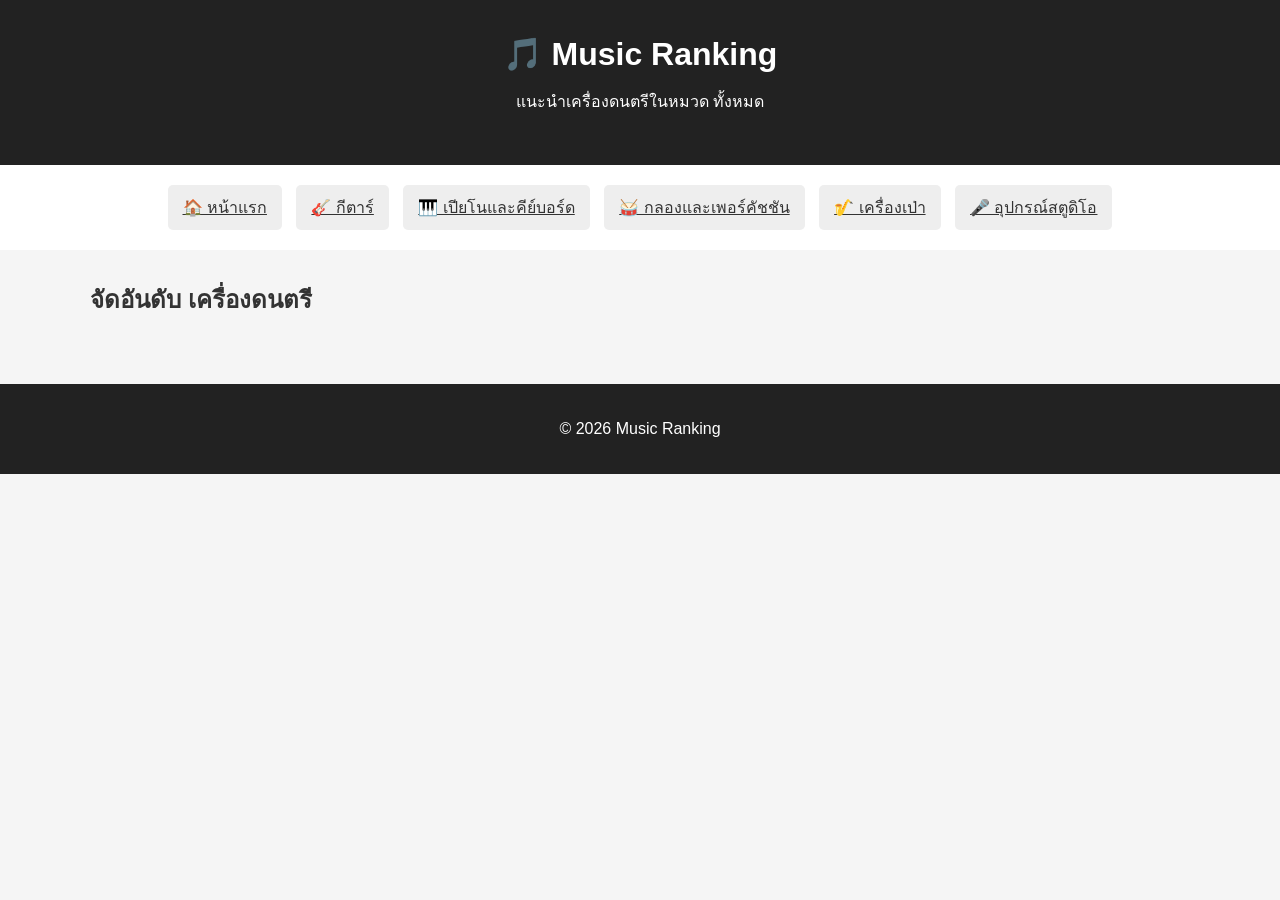
==== category.html @ e9245e7b "Add files via upload" ====
<!DOCTYPE html>
<html lang="th">

<head>

    <meta charset="UTF-8">

    <meta name="viewport"
          content="width=device-width, initial-scale=1.0">

    <title>Music Ranking - หมวดหมู่</title>


    <style>

        * {
            box-sizing: border-box;
        }

        body {
            margin: 0;
            font-family: Arial, sans-serif;
            background-color: #f5f5f5;
            color: #333;
        }

        header {
            background-color: #222;
            color: white;
            text-align: center;
            padding: 35px 20px;
        }

        header h1 {
            margin: 0 0 10px;
        }

        .category {
            background-color: white;
            text-align: center;
            padding: 15px;
        }

        .category a {
            display: inline-block;
            padding: 10px 15px;
            margin: 5px;
            background-color: #eee;
            color: #333;
            border-radius: 5px;
        }

        .category a:hover {
            background-color: #222;
            color: white;
        }

        .container {
            width: 90%;
            max-width: 1100px;
            margin: 30px auto;
        }

        #categoryTitle {
            margin-bottom: 25px;
        }

        .product-list {
            display: flex;
            flex-wrap: wrap;
            gap: 20px;
        }

        .product {
            background-color: white;
            width: calc(50% - 10px);
            border: 1px solid #ddd;
            border-radius: 8px;
            overflow: hidden;
        }

        .product-image {
            height: 240px;
        }

        .product-image img {
            width: 100%;
            height: 100%;
            object-fit: cover;
        }

        .product-content {
            padding: 20px;
        }

        .rank {
            display: inline-block;
            background-color: #f0a500;
            color: white;
            padding: 5px 10px;
            border-radius: 4px;
        }

        .category-name {
            color: #777;
            margin-top: 10px;
        }

        .price {
            color: #d35400;
            font-size: 20px;
            font-weight: bold;
        }

        .description {
            line-height: 1.6;
            color: #555;
        }

        .detail-button {
            display: block;
            background-color: #222;
            color: white;
            text-align: center;
            padding: 12px;
            border-radius: 5px;
        }

        footer {
            margin-top: 40px;
            background-color: #222;
            color: white;
            text-align: center;
            padding: 20px;
        }

        @media screen and (max-width: 700px) {

            .product {
                width: 100%;
            }

        }

    </style>

</head>


<body>


<header>

    <h1>🎵 Music Ranking</h1>

    <p id="subtitle">
        หมวดหมู่เครื่องดนตรี
    </p>

</header>


<div class="category">

    <a href="index.html">
        🏠 หน้าแรก
    </a>

    <a href="category.html?category=guitar">
        🎸 กีตาร์
    </a>

    <a href="category.html?category=piano">
        🎹 เปียโนและคีย์บอร์ด
    </a>

    <a href="category.html?category=drum">
        🥁 กลองและเพอร์คัชชัน
    </a>

    <a href="category.html?category=wind">
        🎷 เครื่องเป่า
    </a>

    <a href="category.html?category=studio">
        🎤 อุปกรณ์สตูดิโอ
    </a>

</div>


<div class="container">

    <h2 id="categoryTitle">
        กำลังโหลด...
    </h2>


    <div class="product-list"
         id="productList">

    </div>

</div>


<footer>

    <p>
        © 2026 Music Ranking
    </p>

</footer>


<script>

    /* -----------------------------
       ข้อมูลสินค้า
    ----------------------------- */

    var products = [

        {
            name: "Yamaha F310",
            category: "guitar",
            categoryName: "กีตาร์",
            price: "4,500 บาท",
            image: "https://images.unsplash.com/photo-1525201548942-d8732f6617a0?auto=format&fit=crop&w=800&q=80",
            description: "กีตาร์โปร่งสำหรับผู้เริ่มต้น เสียงดีและจับคอง่าย",
            link: "detail.html?product=yamaha-f310"
        },

        {
            name: "Casio CDP-S100",
            category: "piano",
            categoryName: "เปียโนและคีย์บอร์ด",
            price: "14,900 บาท",
            image: "https://images.unsplash.com/photo-1520523839897-bd0b52f945a0?auto=format&fit=crop&w=800&q=80",
            description: "เปียโนไฟฟ้าขนาดกะทัดรัด เหมาะสำหรับผู้เริ่มต้น",
            link: "detail.html?product=casio-cdp-s100"
        },

        {
            name: "Roland TD-1DMK",
            category: "drum",
            categoryName: "กลองและเพอร์คัชชัน",
            price: "28,500 บาท",
            image: "https://images.unsplash.com/photo-1519892300165-cb5542fb47c7?auto=format&fit=crop&w=800&q=80",
            description: "กลองไฟฟ้าสำหรับฝึกซ้อม ให้ความรู้สึกใกล้เคียงกลองจริง",
            link: "detail.html?product=roland-td-1dmk"
        },

        {
            name: "Audio-Technica AT2020",
            category: "studio",
            categoryName: "อุปกรณ์สตูดิโอ",
            price: "3,990 บาท",
            image: "https://images.unsplash.com/photo-1590602847861-f357a9332bbc?auto=format&fit=crop&w=800&q=80",
            description: "ไมโครโฟนสำหรับบันทึกเสียงและร้องเพลง",
            link: "detail.html?product=audio-technica-at2020"
        }

    ];


    /* -----------------------------
       อ่านหมวดหมู่จาก URL
    ----------------------------- */

    var urlParams =
        new URLSearchParams(window.location.search);

    var selectedCategory =
        urlParams.get("category");


    var categoryNames = {

        guitar: "🎸 กีตาร์",

        piano: "🎹 เปียโนและคีย์บอร์ด",

        drum: "🥁 กลองและเพอร์คัชชัน",

        wind: "🎷 เครื่องเป่า",

        studio: "🎤 อุปกรณ์สตูดิโอ"

    };


    document.getElementById("categoryTitle").innerText =
        "จัดอันดับ " +
        (categoryNames[selectedCategory] || "เครื่องดนตรี");


    document.getElementById("subtitle").innerText =
        "แนะนำเครื่องดนตรีในหมวด " +
        (categoryNames[selectedCategory] || "ทั้งหมด");


    /* -----------------------------
       แสดงสินค้า
    ----------------------------- */

    var productList =
        document.getElementById("productList");


    products.forEach(function(product) {

        if (product.category === selectedCategory) {

            productList.innerHTML += `

                <div class="product">

                    <div class="product-image">

                        <img
                            src="${product.image}"
                            alt="${product.name}">

                    </div>

                    <div class="product-content">

                        <span class="rank">
                            TOP
                        </span>

                        <div class="category-name">
                            ${product.categoryName}
                        </div>

                        <h2>
                            ${product.name}
                        </h2>

                        <div class="price">
                            ${product.price}
                        </div>

                        <p class="description">
                            ${product.description}
                        </p>

                        <a
                            href="${product.link}"
                            class="detail-button">

                            ดูรายละเอียด

                        </a>

                    </div>

                </div>

            `;

        }

    });

</script>


</body>

</html>
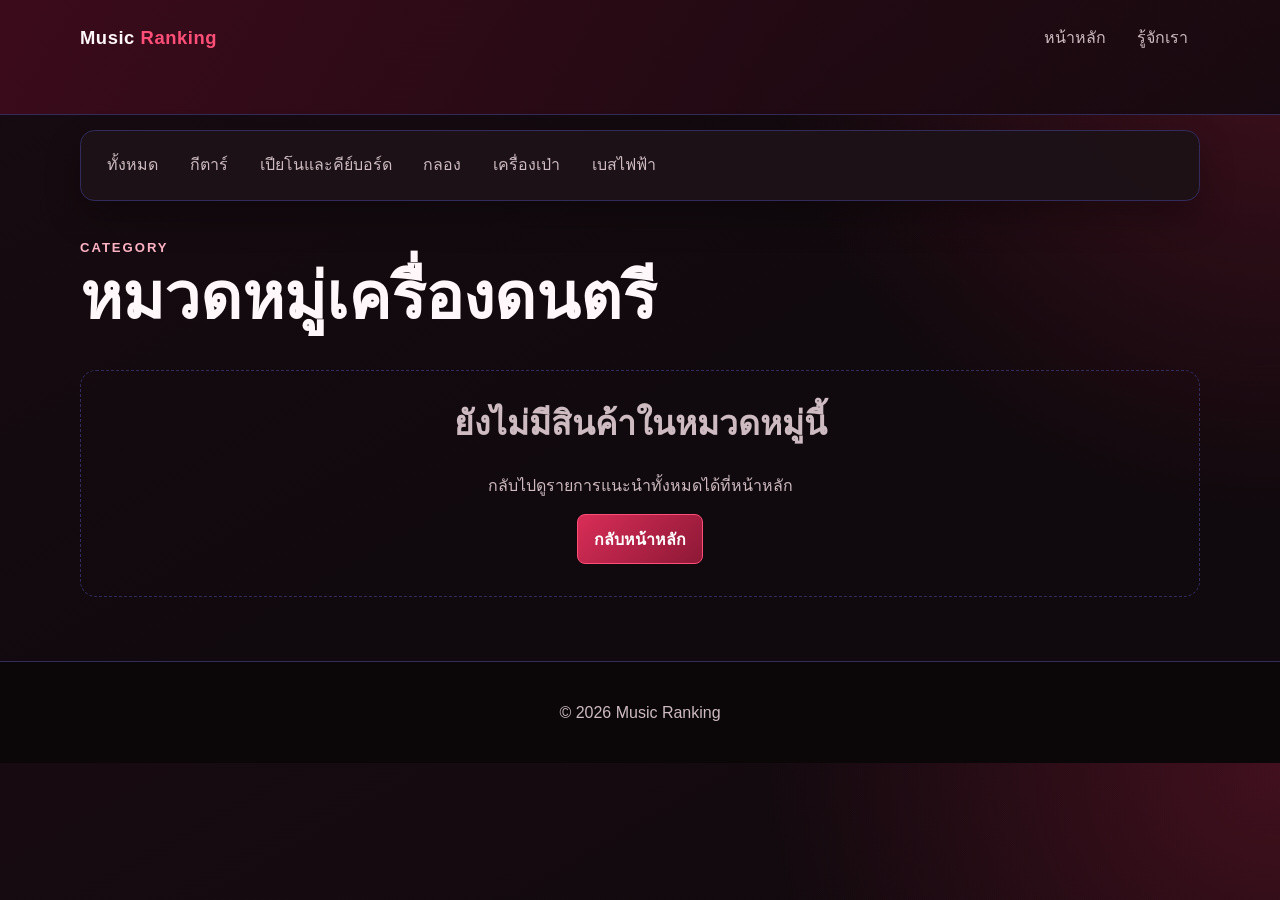
==== commit 237439aa: "Add files via upload" ====
--- a/category.html
+++ b/category.html
@@ -1,373 +1,49 @@
-<!DOCTYPE html>
-<html lang="th">
-
-<head>
-
-    <meta charset="UTF-8">
-
-    <meta name="viewport"
-          content="width=device-width, initial-scale=1.0">
-
-    <title>Music Ranking - หมวดหมู่</title>
-
-
-    <style>
-
-        * {
-            box-sizing: border-box;
-        }
-
-        body {
-            margin: 0;
-            font-family: Arial, sans-serif;
-            background-color: #f5f5f5;
-            color: #333;
-        }
-
-        header {
-            background-color: #222;
-            color: white;
-            text-align: center;
-            padding: 35px 20px;
-        }
-
-        header h1 {
-            margin: 0 0 10px;
-        }
-
-        .category {
-            background-color: white;
-            text-align: center;
-            padding: 15px;
-        }
-
-        .category a {
-            display: inline-block;
-            padding: 10px 15px;
-            margin: 5px;
-            background-color: #eee;
-            color: #333;
-            border-radius: 5px;
-        }
-
-        .category a:hover {
-            background-color: #222;
-            color: white;
-        }
-
-        .container {
-            width: 90%;
-            max-width: 1100px;
-            margin: 30px auto;
-        }
-
-        #categoryTitle {
-            margin-bottom: 25px;
-        }
-
-        .product-list {
-            display: flex;
-            flex-wrap: wrap;
-            gap: 20px;
-        }
-
-        .product {
-            background-color: white;
-            width: calc(50% - 10px);
-            border: 1px solid #ddd;
-            border-radius: 8px;
-            overflow: hidden;
-        }
-
-        .product-image {
-            height: 240px;
-        }
-
-        .product-image img {
-            width: 100%;
-            height: 100%;
-            object-fit: cover;
-        }
-
-        .product-content {
-            padding: 20px;
-        }
-
-        .rank {
-            display: inline-block;
-            background-color: #f0a500;
-            color: white;
-            padding: 5px 10px;
-            border-radius: 4px;
-        }
-
-        .category-name {
-            color: #777;
-            margin-top: 10px;
-        }
-
-        .price {
-            color: #d35400;
-            font-size: 20px;
-            font-weight: bold;
-        }
-
-        .description {
-            line-height: 1.6;
-            color: #555;
-        }
-
-        .detail-button {
-            display: block;
-            background-color: #222;
-            color: white;
-            text-align: center;
-            padding: 12px;
-            border-radius: 5px;
-        }
-
-        footer {
-            margin-top: 40px;
-            background-color: #222;
-            color: white;
-            text-align: center;
-            padding: 20px;
-        }
-
-        @media screen and (max-width: 700px) {
-
-            .product {
-                width: 100%;
-            }
-
-        }
-
-    </style>
-
-</head>
-
-
-<body>
-
-
-<header>
-
-    <h1>🎵 Music Ranking</h1>
-
-    <p id="subtitle">
-        หมวดหมู่เครื่องดนตรี
-    </p>
-
-</header>
-
-
-<div class="category">
-
-    <a href="index.html">
-        🏠 หน้าแรก
-    </a>
-
-    <a href="category.html?category=guitar">
-        🎸 กีตาร์
-    </a>
-
-    <a href="category.html?category=piano">
-        🎹 เปียโนและคีย์บอร์ด
-    </a>
-
-    <a href="category.html?category=drum">
-        🥁 กลองและเพอร์คัชชัน
-    </a>
-
-    <a href="category.html?category=wind">
-        🎷 เครื่องเป่า
-    </a>
-
-    <a href="category.html?category=studio">
-        🎤 อุปกรณ์สตูดิโอ
-    </a>
-
-</div>
-
-
-<div class="container">
-
-    <h2 id="categoryTitle">
-        กำลังโหลด...
-    </h2>
-
-
-    <div class="product-list"
-         id="productList">
-
-    </div>
-
-</div>
-
-
-<footer>
-
-    <p>
-        © 2026 Music Ranking
-    </p>
-
-</footer>
-
-
-<script>
-
-    /* -----------------------------
-       ข้อมูลสินค้า
-    ----------------------------- */
-
-    var products = [
-
-        {
-            name: "Yamaha F310",
-            category: "guitar",
-            categoryName: "กีตาร์",
-            price: "4,500 บาท",
-            image: "https://images.unsplash.com/photo-1525201548942-d8732f6617a0?auto=format&fit=crop&w=800&q=80",
-            description: "กีตาร์โปร่งสำหรับผู้เริ่มต้น เสียงดีและจับคอง่าย",
-            link: "detail.html?product=yamaha-f310"
-        },
-
-        {
-            name: "Casio CDP-S100",
-            category: "piano",
-            categoryName: "เปียโนและคีย์บอร์ด",
-            price: "14,900 บาท",
-            image: "https://images.unsplash.com/photo-1520523839897-bd0b52f945a0?auto=format&fit=crop&w=800&q=80",
-            description: "เปียโนไฟฟ้าขนาดกะทัดรัด เหมาะสำหรับผู้เริ่มต้น",
-            link: "detail.html?product=casio-cdp-s100"
-        },
-
-        {
-            name: "Roland TD-1DMK",
-            category: "drum",
-            categoryName: "กลองและเพอร์คัชชัน",
-            price: "28,500 บาท",
-            image: "https://images.unsplash.com/photo-1519892300165-cb5542fb47c7?auto=format&fit=crop&w=800&q=80",
-            description: "กลองไฟฟ้าสำหรับฝึกซ้อม ให้ความรู้สึกใกล้เคียงกลองจริง",
-            link: "detail.html?product=roland-td-1dmk"
-        },
-
-        {
-            name: "Audio-Technica AT2020",
-            category: "studio",
-            categoryName: "อุปกรณ์สตูดิโอ",
-            price: "3,990 บาท",
-            image: "https://images.unsplash.com/photo-1590602847861-f357a9332bbc?auto=format&fit=crop&w=800&q=80",
-            description: "ไมโครโฟนสำหรับบันทึกเสียงและร้องเพลง",
-            link: "detail.html?product=audio-technica-at2020"
-        }
-
-    ];
-
-
-    /* -----------------------------
-       อ่านหมวดหมู่จาก URL
-    ----------------------------- */
-
-    var urlParams =
-        new URLSearchParams(window.location.search);
-
-    var selectedCategory =
-        urlParams.get("category");
-
-
-    var categoryNames = {
-
-        guitar: "🎸 กีตาร์",
-
-        piano: "🎹 เปียโนและคีย์บอร์ด",
-
-        drum: "🥁 กลองและเพอร์คัชชัน",
-
-        wind: "🎷 เครื่องเป่า",
-
-        studio: "🎤 อุปกรณ์สตูดิโอ"
-
-    };
-
-
-    document.getElementById("categoryTitle").innerText =
-        "จัดอันดับ " +
-        (categoryNames[selectedCategory] || "เครื่องดนตรี");
-
-
-    document.getElementById("subtitle").innerText =
-        "แนะนำเครื่องดนตรีในหมวด " +
-        (categoryNames[selectedCategory] || "ทั้งหมด");
-
-
-    /* -----------------------------
-       แสดงสินค้า
-    ----------------------------- */
-
-    var productList =
-        document.getElementById("productList");
-
-
-    products.forEach(function(product) {
-
-        if (product.category === selectedCategory) {
-
-            productList.innerHTML += `
-
-                <div class="product">
-
-                    <div class="product-image">
-
-                        <img
-                            src="${product.image}"
-                            alt="${product.name}">
-
-                    </div>
-
-                    <div class="product-content">
-
-                        <span class="rank">
-                            TOP
-                        </span>
-
-                        <div class="category-name">
-                            ${product.categoryName}
-                        </div>
-
-                        <h2>
-                            ${product.name}
-                        </h2>
-
-                        <div class="price">
-                            ${product.price}
-                        </div>
-
-                        <p class="description">
-                            ${product.description}
-                        </p>
-
-                        <a
-                            href="${product.link}"
-                            class="detail-button">
-
-                            ดูรายละเอียด
-
-                        </a>
-
-                    </div>
-
-                </div>
-
-            `;
-
-        }
-
-    });
-
-</script>
-
-
-</body>
-
-</html>+<!DOCTYPE html>
+<html lang="th">
+<head>
+    <meta charset="UTF-8">
+    <meta name="viewport" content="width=device-width, initial-scale=1.0">
+    <title>หมวดหมู่ | Music Ranking</title>
+    <link rel="stylesheet" href="style.css">
+</head>
+<body>
+    <header class="site-header">
+        <div class="nav-bar">
+            <a class="brand" href="index.html">Music <span>Ranking</span></a>
+            <nav aria-label="เมนูหลัก"><ul class="nav-links"><li><a href="index.html">หน้าหลัก</a></li><li><a href="team.html">รู้จักเรา</a></li></ul></nav>
+        </div>
+    </header>
+    <main class="main-content">
+        <nav class="category-nav" aria-label="หมวดหมู่เครื่องดนตรี">
+            <a href="index.html">ทั้งหมด</a><a href="category.html?category=guitar">กีตาร์</a>
+            <a href="category.html?category=piano">เปียโนและคีย์บอร์ด</a><a href="category.html?category=drum">กลอง</a>
+            <a href="category.html?category=wind">เครื่องเป่า</a><a href="category.html?category=studio">เบสไฟฟ้า</a>
+        </nav>
+        <section class="page-container">
+            <div class="section-heading"><div><p class="eyebrow">CATEGORY</p><h1 id="category-title">หมวดหมู่เครื่องดนตรี</h1></div></div>
+            <div class="product-grid" id="product-list"></div>
+        </section>
+    </main>
+    <footer class="site-footer"><p>© 2026 Music Ranking</p></footer>
+    <script src="products.js"></script>
+    <script>
+        var names = { guitar: "กีตาร์", piano: "เปียโนและคีย์บอร์ด", drum: "กลองชุด", wind: "เครื่องเป่า", studio: "เบสไฟฟ้า" };
+        var selected = new URLSearchParams(window.location.search).get("category");
+        var title = document.getElementById("category-title");
+        var list = document.getElementById("product-list");
+        title.textContent = names[selected] || "หมวดหมู่เครื่องดนตรี";
+        document.querySelectorAll(".category-nav a").forEach(function (link) {
+            if (link.href.indexOf("category=" + selected) !== -1) link.classList.add("current");
+        });
+        var matching = Object.keys(musicProducts).filter(function (id) { return musicProducts[id].category === selected; });
+        if (matching.length === 0) {
+            list.innerHTML = '<div class="empty-state"><h2>ยังไม่มีสินค้าในหมวดหมู่นี้</h2><p>กลับไปดูรายการแนะนำทั้งหมดได้ที่หน้าหลัก</p><a class="button" href="index.html">กลับหน้าหลัก</a></div>';
+        } else {
+            matching.forEach(function (id) {
+                var product = musicProducts[id];
+                list.innerHTML += '<article class="product-card"><div class="product-image"><img src="' + product.image + '" alt="' + product.name + '"></div><div class="product-content"><p class="product-type">' + product.categoryName + '</p><h2>' + product.name + '</h2><p class="price">' + product.price + '</p><p class="product-description">' + product.description + '</p><a class="button button-block" href="detail.html?product=' + id + '">ดูรายละเอียด</a></div></article>';
+            });
+        }
+    </script>
+</body>
+</html>
--- a/style.css
+++ b/style.css
@@ -0,0 +1,502 @@
+:root {
+    --background: #10090d;
+    --surface: #1c1117;
+    --surface-light: #29171f;
+    --text: #fff7f9;
+    --muted: #cdbbc1;
+    --accent: #ff4f78;
+    --accent-dark: #a91e40;
+    --line: #322b5c;
+    --success: #54bd83;
+    --shadow: 0 16px 34px rgba(0, 0, 0, 0.28);
+}
+
+* {
+    box-sizing: border-box;
+}
+
+html {
+    scroll-behavior: smooth;
+}
+
+body {
+    margin: 0;
+    min-width: 320px;
+    color: var(--text);
+    font-family: Tahoma, "Noto Sans Thai", Arial, sans-serif;
+    line-height: 1.6;
+    background:
+        radial-gradient(circle at top right, rgba(169, 30, 64, 0.32), transparent 32rem),
+        linear-gradient(150deg, #170b11, var(--background) 55%);
+}
+
+a {
+    color: inherit;
+    text-decoration: none;
+}
+
+img {
+    display: block;
+    max-width: 100%;
+}
+
+.site-header {
+    padding: 1.1rem 5vw 3.5rem;
+    border-bottom: 1px solid var(--line);
+    background: linear-gradient(120deg, rgba(63, 11, 28, 0.92), rgba(16, 9, 13, 0.82));
+}
+
+.nav-bar,
+.page-container {
+    width: min(1120px, 100%);
+    margin: 0 auto;
+}
+
+.nav-bar {
+    display: flex;
+    align-items: center;
+    justify-content: space-between;
+    gap: 1rem;
+}
+
+.brand {
+    font-size: 1.15rem;
+    font-weight: 800;
+    letter-spacing: 0.03em;
+}
+
+.brand span,
+.accent {
+    color: var(--accent);
+}
+
+.nav-links,
+.category-nav,
+.social-links {
+    display: flex;
+    flex-wrap: wrap;
+    gap: 0.55rem;
+    padding: 0;
+    margin: 0;
+    list-style: none;
+}
+
+.nav-links a,
+.category-nav a {
+    display: block;
+    padding: 0.45rem 0.72rem;
+    color: var(--muted);
+    border-radius: 0.45rem;
+}
+
+.nav-links a:hover,
+.nav-links a:focus-visible,
+.category-nav a:hover,
+.category-nav a:focus-visible,
+.category-nav .current {
+    color: white;
+    background: rgba(255, 79, 120, 0.16);
+    outline: none;
+}
+
+.hero {
+    display: grid;
+    grid-template-columns: 1.35fr 0.65fr;
+    align-items: center;
+    gap: 2rem;
+    padding-top: 3.5rem;
+}
+
+.eyebrow {
+    margin: 0 0 0.7rem;
+    color: #ffb3c5;
+    font-size: 0.82rem;
+    font-weight: 700;
+    letter-spacing: 0.15em;
+}
+
+h1,
+h2,
+h3,
+p {
+    margin-top: 0;
+}
+
+h1 {
+    max-width: 720px;
+    margin-bottom: 1rem;
+    font-size: clamp(2.15rem, 5vw, 4.35rem);
+    line-height: 1.12;
+}
+
+h2 {
+    font-size: clamp(1.45rem, 3vw, 2.1rem);
+    line-height: 1.25;
+}
+
+.hero-text,
+.section-intro,
+.muted {
+    color: var(--muted);
+}
+
+.hero-text {
+    max-width: 600px;
+    font-size: 1.05rem;
+}
+
+.hero-art {
+    display: grid;
+    place-items: end center;
+    min-height: 220px;
+}
+
+.music-disc {
+    display: grid;
+    place-items: center;
+    width: min(270px, 70vw);
+    aspect-ratio: 1;
+    border: 16px solid #25151c;
+    border-radius: 50%;
+    background:
+        radial-gradient(circle, var(--accent) 0 14%, #151015 15% 33%, #ff6387 34% 36%, #120d10 37% 100%);
+    box-shadow: inset 0 0 0 8px #080608, 0 0 45px rgba(255, 79, 120, 0.26);
+}
+
+.music-disc::after {
+    content: "♫";
+    color: white;
+    font-size: 3.8rem;
+    text-shadow: 0 0 18px rgba(255, 255, 255, 0.6);
+}
+
+.main-content {
+    padding: 2.2rem 5vw 4rem;
+}
+
+.category-nav {
+    width: min(1120px, 100%);
+    margin: -1.25rem auto 2.3rem;
+    padding: 0.9rem;
+    border: 1px solid var(--line);
+    border-radius: 0.9rem;
+    background: rgba(28, 17, 23, 0.94);
+    box-shadow: var(--shadow);
+}
+
+.section-heading {
+    display: flex;
+    align-items: end;
+    justify-content: space-between;
+    gap: 1rem;
+    margin-bottom: 1.25rem;
+}
+
+.section-heading p {
+    margin-bottom: 0.25rem;
+}
+
+.filter-box,
+.info-card,
+.detail-card,
+.contact-box {
+    padding: 1.3rem;
+    border: 1px solid var(--line);
+    border-radius: 1rem;
+    background: linear-gradient(145deg, rgba(43, 23, 31, 0.95), rgba(23, 14, 19, 0.95));
+    box-shadow: var(--shadow);
+}
+
+.filter-box {
+    display: flex;
+    flex-wrap: wrap;
+    align-items: end;
+    gap: 0.8rem 1.2rem;
+    margin-bottom: 2.4rem;
+}
+
+.filter-box h2 {
+    width: 100%;
+    margin-bottom: 0;
+}
+
+label {
+    color: var(--muted);
+    font-weight: 700;
+}
+
+select {
+    min-width: min(100%, 280px);
+    padding: 0.72rem 0.85rem;
+    color: var(--text);
+    font: inherit;
+    border: 1px solid var(--line);
+    border-radius: 0.5rem;
+    background: #120c10;
+}
+
+.product-grid,
+.info-grid,
+.team-grid {
+    display: grid;
+    gap: 1.25rem;
+}
+
+.product-grid {
+    grid-template-columns: repeat(2, minmax(0, 1fr));
+}
+
+.info-grid {
+    grid-template-columns: repeat(2, minmax(0, 1fr));
+}
+
+.team-grid {
+    grid-template-columns: repeat(3, minmax(0, 1fr));
+}
+
+.product-card {
+    overflow: hidden;
+    border: 1px solid var(--line);
+    border-radius: 1rem;
+    background: var(--surface);
+    box-shadow: var(--shadow);
+}
+
+.product-card:hover {
+    border-color: var(--accent);
+    transform: translateY(-3px);
+    transition: transform 0.2s ease, border-color 0.2s ease;
+}
+
+.product-image {
+    position: relative;
+    height: 235px;
+    overflow: hidden;
+    background: linear-gradient(135deg, #4b1528, #170d12);
+}
+
+.product-image img {
+    width: 100%;
+    height: 100%;
+    object-fit: cover;
+}
+
+.product-content {
+    padding: 1.25rem;
+}
+
+.rank,
+.badge {
+    display: inline-block;
+    margin: 0 0.35rem 0.5rem 0;
+    padding: 0.2rem 0.55rem;
+    border-radius: 999px;
+    font-size: 0.78rem;
+    font-weight: 800;
+}
+
+.rank {
+    color: white;
+    background: var(--accent-dark);
+}
+
+.badge {
+    color: #d9ffea;
+    background: #215f3e;
+}
+
+.product-type {
+    margin-bottom: 0.3rem;
+    color: #ffb5c6;
+    font-size: 0.9rem;
+}
+
+.product-card h3 {
+    margin-bottom: 0.25rem;
+    font-size: 1.3rem;
+}
+
+.price {
+    margin: 0.55rem 0;
+    color: #ff829e;
+    font-size: 1.25rem;
+    font-weight: 800;
+}
+
+.product-description {
+    color: var(--muted);
+}
+
+.spec-table {
+    width: 100%;
+    margin: 1rem 0;
+    border-collapse: collapse;
+    font-size: 0.9rem;
+}
+
+.spec-table th,
+.spec-table td {
+    padding: 0.55rem;
+    text-align: left;
+    border: 1px solid var(--line);
+}
+
+.spec-table th {
+    color: #ffbed0;
+    background: rgba(169, 30, 64, 0.18);
+}
+
+.button {
+    display: inline-block;
+    padding: 0.7rem 1rem;
+    color: white;
+    font-weight: 800;
+    border: 1px solid var(--accent);
+    border-radius: 0.5rem;
+    background: linear-gradient(135deg, #d92d57, #8d1836);
+}
+
+.button:hover,
+.button:focus-visible {
+    background: #ff4f78;
+    outline: 2px solid white;
+    outline-offset: 2px;
+}
+
+.button-block {
+    display: block;
+    text-align: center;
+}
+
+.detail-layout {
+    display: grid;
+    grid-template-columns: minmax(0, 0.9fr) minmax(0, 1.1fr);
+    gap: 1.6rem;
+}
+
+.detail-image {
+    height: 390px;
+    border-radius: 0.9rem;
+    object-fit: cover;
+}
+
+.empty-state {
+    grid-column: 1 / -1;
+    padding: 2rem;
+    text-align: center;
+    border: 1px dashed var(--line);
+    border-radius: 1rem;
+    color: var(--muted);
+}
+
+.avatar {
+    display: grid;
+    place-items: center;
+    width: 64px;
+    height: 64px;
+    margin-bottom: 1rem;
+    border-radius: 50%;
+    color: white;
+    font-weight: 800;
+    background: linear-gradient(135deg, var(--accent), #551329);
+}
+
+.team-card h3,
+.info-card h3 {
+    margin-bottom: 0.4rem;
+}
+
+.team-card p,
+.info-card p {
+    margin-bottom: 0;
+    color: var(--muted);
+}
+
+.social-links a {
+    padding: 0.65rem 0.85rem;
+    border: 1px solid var(--line);
+    border-radius: 0.5rem;
+    color: #ffd8e1;
+}
+
+.social-links a:hover {
+    border-color: var(--accent);
+    color: white;
+}
+
+.site-footer {
+    padding: 2rem 5vw;
+    text-align: center;
+    border-top: 1px solid var(--line);
+    color: var(--muted);
+    background: #0b0709;
+}
+
+.site-footer p {
+    margin: 0.35rem 0;
+}
+
+@media (max-width: 780px) {
+    .site-header {
+        padding-bottom: 2.5rem;
+    }
+
+    .nav-bar,
+    .section-heading {
+        align-items: flex-start;
+        flex-direction: column;
+    }
+
+    .hero,
+    .detail-layout {
+        grid-template-columns: 1fr;
+    }
+
+    .hero-art {
+        order: -1;
+        min-height: auto;
+    }
+
+    .music-disc {
+        width: 170px;
+    }
+
+    .product-grid,
+    .team-grid {
+        grid-template-columns: repeat(2, minmax(0, 1fr));
+    }
+
+    .detail-image {
+        height: 300px;
+    }
+}
+
+@media (max-width: 540px) {
+    .site-header,
+    .main-content,
+    .site-footer {
+        padding-right: 1rem;
+        padding-left: 1rem;
+    }
+
+    .nav-links,
+    .category-nav {
+        gap: 0.25rem;
+    }
+
+    .nav-links a,
+    .category-nav a {
+        padding: 0.38rem 0.48rem;
+        font-size: 0.88rem;
+    }
+
+    .product-grid,
+    .info-grid,
+    .team-grid {
+        grid-template-columns: 1fr;
+    }
+
+    .product-image {
+        height: 210px;
+    }
+}
